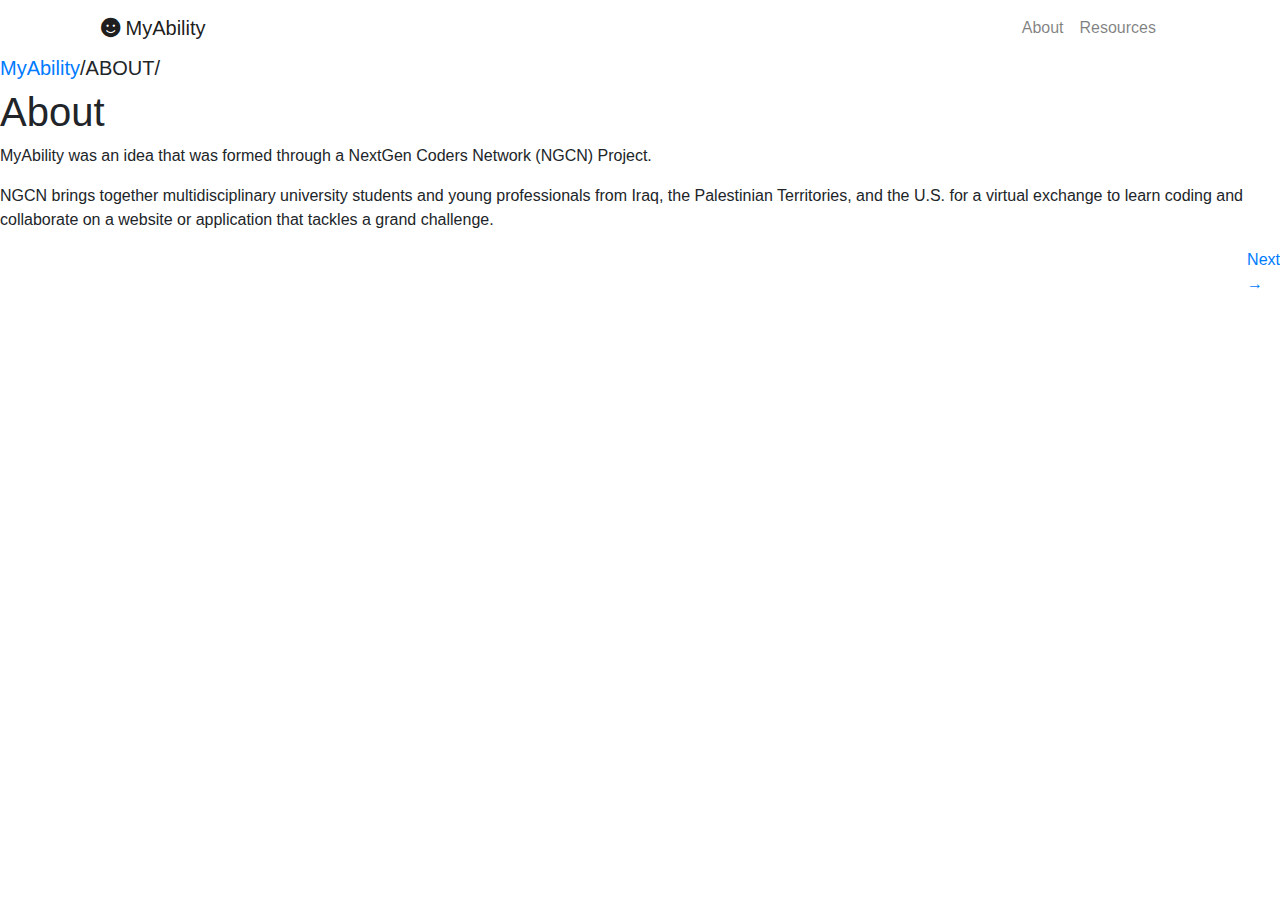
==== about/index.html @ 231b53d0 "Update index.html" ====
<!DOCTYPE html>
<html lang="en-US">
  <head>
    <title>Coming Soon</title>
    <meta charset="UTF-8" />
    <meta name="viewport" content="width=device-width, initial-scale=1.0, shrink-to-fit=no" />
    <meta http-equiv="X-UA-Compatible" content="IE=edge" />
    <meta name="description" content="Coming soon" />
    <meta property="og:title" content="Coming Soon" />
    <meta property="og:description" content="Standby" />
    <link rel="icon" type="image/png" href="../assets/favicons/favicon-16x16.png" sizes="16x16" />
    <link rel="icon" type="image/png" href="../assets/favicons/favicon-32x32.png" sizes="32x32" />
    <link rel="apple-touch-icon" type="image/png" href="../assets/favicons/apple-touch-icon.png" sizes="180x180" />
    <link rel="icon" type="image/png" href="../assets/favicons/android-chrome-192x192.png" sizes="192x192" />

    <!-- Our CSS file, Bootstrap, Font-Awesome, Animate-on-Scroll, Boxicons, Google Fonts -->
    <link rel="stylesheet" href="https://hadeelsala7.github.io/team-26/assets/css/about.css" />
    <link rel="stylesheet" href="https://cdn.jsdelivr.net/npm/bootstrap@4.5.3/dist/css/bootstrap.min.css" />
    <link href="https://cdnjs.cloudflare.com/ajax/libs/font-awesome/5.15.2/css/all.min.css" rel="stylesheet" />
    <link rel="preconnect" href="https://fonts.gstatic.com" />
    <link href="https://fonts.googleapis.com/css2?family=Karla:wght@300;400;500;600;700;800&display=swap" rel="stylesheet" />
    <link href="https://fonts.googleapis.com/css2?family=Montserrat:wght@900&display=swap" rel="stylesheet" />
  </head>

  <body>
    <header>
      <div class="container">
        <nav class="nav-menu-top navbar navbar-expand-lg navbar-light bg-transparent">
          <div class="mr-auto">
            <a class="navtitle navbar-brand" href="https://hadeelsala7.github.io/team-26/"><i class="fas fa-smile"></i> MyAbility </a>
          </div>

          <div class="ml-auto">
            <button class="navbar-toggler" type="button" data-toggle="collapse" data-target="#navbarSupportedContent" aria-controls="navbarSupportedContent" aria-expanded="false" aria-label="Toggle navigation">
              <span class="navbar-toggler-icon"></span>
            </button>
          </div>

          <div class="container">
            <div class="collapse navbar-collapse" id="navbarSupportedContent">
              <ul class="navbar-nav ml-auto">
                <!-- About -->
                <span class="continuous-5">
                  <li class="nav-item">
                    <a class="nav-link" href="https://hadeelsala7.github.io/team-26/about/">About</a>
                  </li>
                </span>

                <div class="navspacing"></div>

                <!-- Resources -->
                <span class="continuous-5">
                  <li class="nav-item">
                    <a class="nav-link" href="https://hadeelsala7.github.io/team-26/resources/">Resources</a>
                  </li>
                </span>
              </ul>
            </div>
          </div>
        </nav>
      </div>
    </header>

    <main class="wrapper transition-fade" id="swup">
      <div class="wrapper-inner">
        <div class="main">
          <h5 class="topbar"><a href="../" class="bazinga smalla">MyAbility</a>/ABOUT/</h5>
          <h1 class="abouth">About</h1>
          <p>MyAbility was an idea that was formed through a NextGen Coders Network (NGCN) Project.</p>
          <p>
            NGCN brings together multidisciplinary university students and young professionals from Iraq, the Palestinian Territories, and the U.S. for a virtual exchange to learn coding and collaborate on a website or application that
            tackles a grand challenge.
          </p>
          <div class="float-right">
            <a href="https://hadeelsala7.github.io/team-26/resources/" class="next-a">
              Next
              <div class="makeshiftarrow"><strong>&#8594;</strong></div>
            </a>
          </div>
        </div>
      </div>
    </main>
    <!-- JavaScript Libraries -->
    <script src="https://cdnjs.cloudflare.com/ajax/libs/jquery/3.6.0/jquery.min.js"></script>
    <script src="https://cdn.jsdelivr.net/npm/popper.js@1.16.1/dist/umd/popper.min.js" integrity="sha384-9/reFTGAW83EW2RDu2S0VKaIzap3H66lZH81PoYlFhbGU+6BZp6G7niu735Sk7lN" crossorigin="anonymous"></script>
    <script src="https://cdn.jsdelivr.net/npm/bootstrap@4.5.3/dist/js/bootstrap.min.js" integrity="sha384-w1Q4orYjBQndcko6MimVbzY0tgp4pWB4lZ7lr30WKz0vr/aWKhXdBNmNb5D92v7s" crossorigin="anonymous"></script>
    <script src="https://swup.github.io/swup-gia-demo/assets/app.js"></script>
    <script>
      import Swup from "swup";
      const swup = new Swup(); // only this line when included with script tag
    </script>
  </body>
</html>
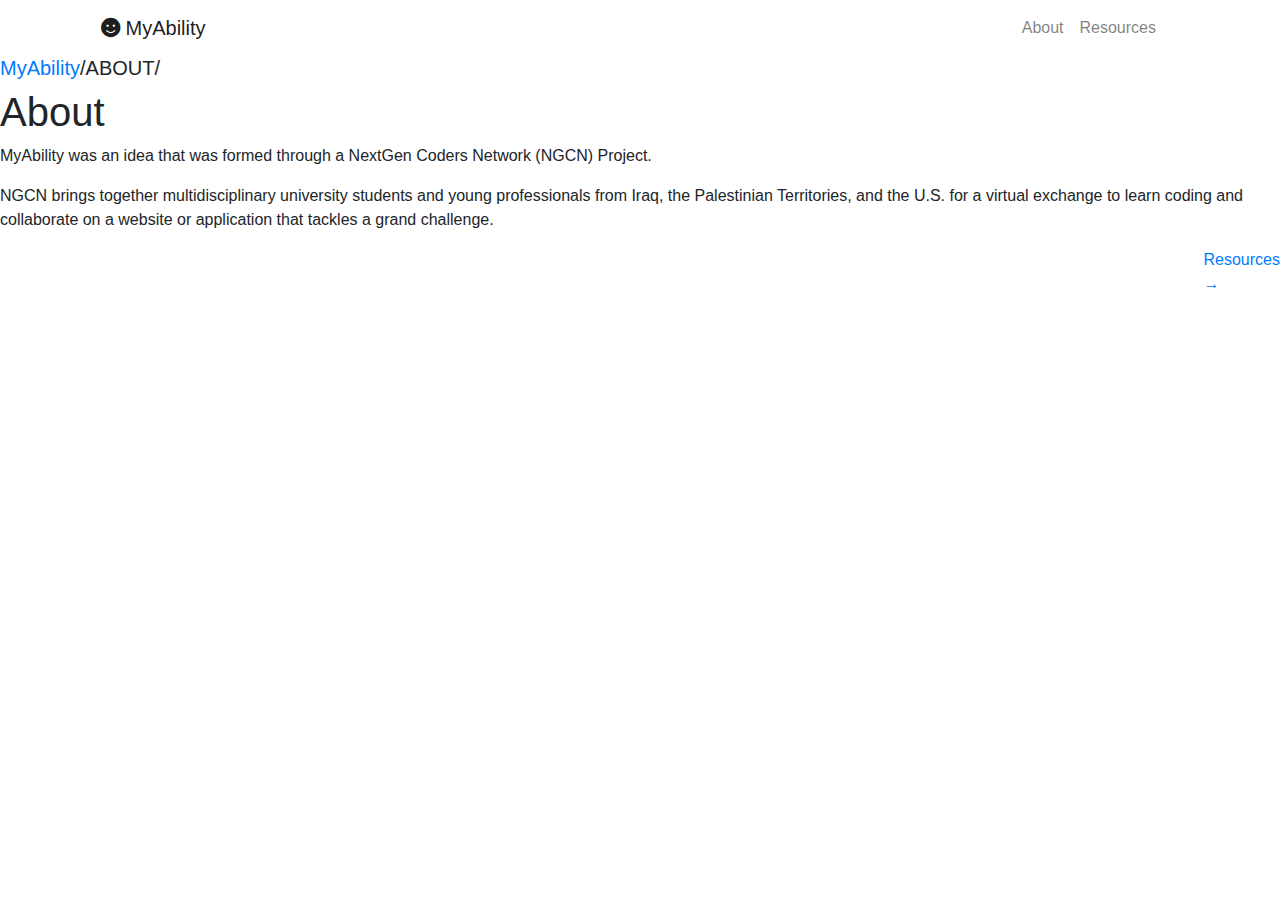
==== commit ec215cd1: "Update index.html" ====
--- a/about/index.html
+++ b/about/index.html
@@ -1,19 +1,19 @@
 <!DOCTYPE html>
 <html lang="en-US">
   <head>
-    <title>Coming Soon</title>
+    <title>About &#8212; MyAbility</title>
     <meta charset="UTF-8" />
     <meta name="viewport" content="width=device-width, initial-scale=1.0, shrink-to-fit=no" />
     <meta http-equiv="X-UA-Compatible" content="IE=edge" />
-    <meta name="description" content="Coming soon" />
-    <meta property="og:title" content="Coming Soon" />
-    <meta property="og:description" content="Standby" />
+    <meta name="description" content="Learn about the MyAbility project" />
+    <meta property="og:title" content="About &#8212; MyAbility" />
+    <meta property="og:description" content="Learn about the MyAbility project" />
     <link rel="icon" type="image/png" href="../assets/favicons/favicon-16x16.png" sizes="16x16" />
     <link rel="icon" type="image/png" href="../assets/favicons/favicon-32x32.png" sizes="32x32" />
     <link rel="apple-touch-icon" type="image/png" href="../assets/favicons/apple-touch-icon.png" sizes="180x180" />
     <link rel="icon" type="image/png" href="../assets/favicons/android-chrome-192x192.png" sizes="192x192" />
 
-    <!-- Our CSS file, Bootstrap, Font-Awesome, Animate-on-Scroll, Boxicons, Google Fonts -->
+    <!-- Our CSS file, Bootstrap, Font-Awesome, Google Fonts -->
     <link rel="stylesheet" href="https://hadeelsala7.github.io/team-26/assets/css/about.css" />
     <link rel="stylesheet" href="https://cdn.jsdelivr.net/npm/bootstrap@4.5.3/dist/css/bootstrap.min.css" />
     <link href="https://cdnjs.cloudflare.com/ajax/libs/font-awesome/5.15.2/css/all.min.css" rel="stylesheet" />
@@ -73,7 +73,7 @@
           </p>
           <div class="float-right">
             <a href="https://hadeelsala7.github.io/team-26/resources/" class="next-a">
-              Next
+              Resources
               <div class="makeshiftarrow"><strong>&#8594;</strong></div>
             </a>
           </div>
